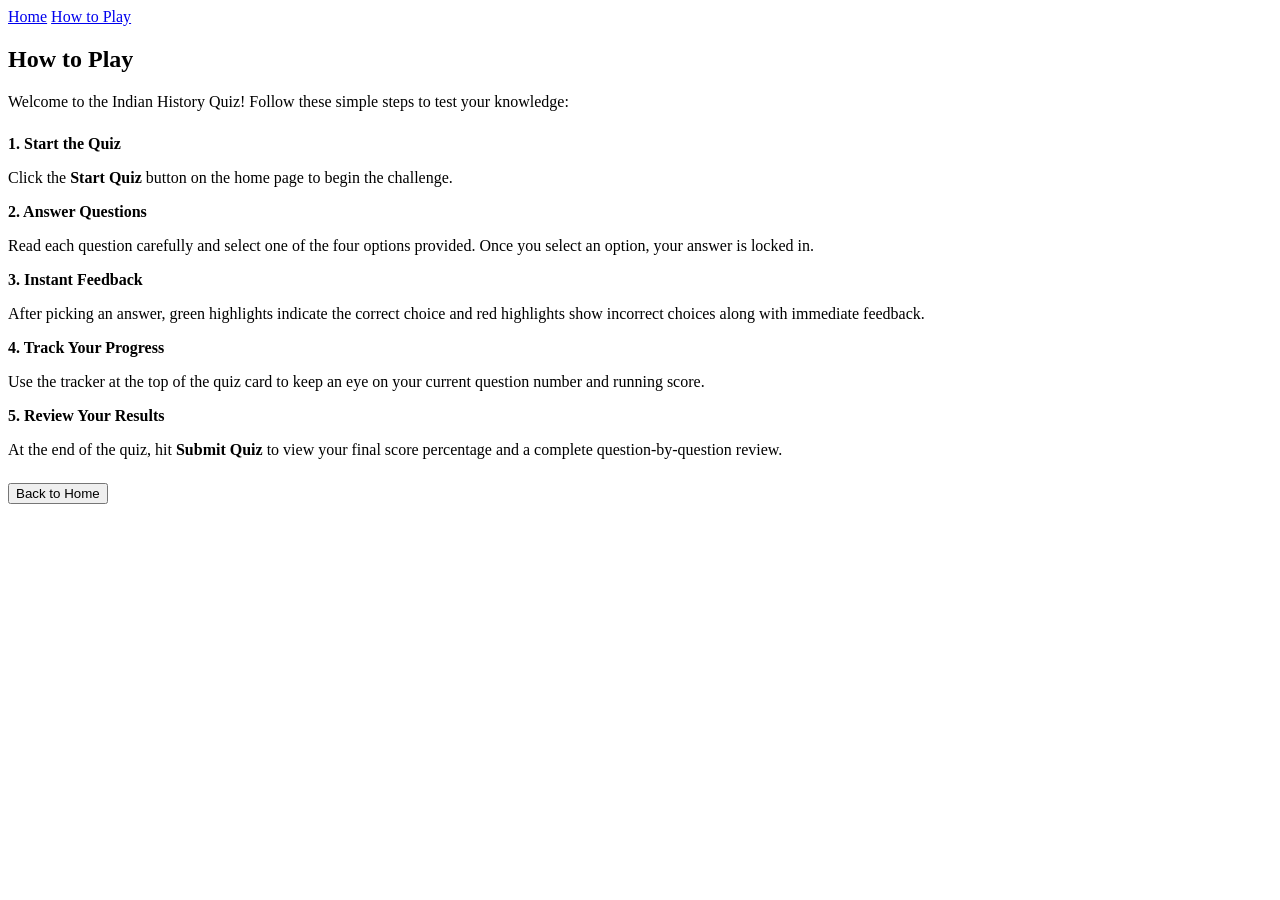
==== QUIZ/howto.html @ b207a422 "Add files via upload" ====
<!DOCTYPE html>
<html lang="en">
<head>
    <meta charset="UTF-8">
    <meta name="viewport" content="width=device-width, initial-scale=1.0">
    <title>How to Play - Indian History Quiz</title>
    <link rel="stylesheet" href="./assets/css/style.css">
</head>
<body>
    <header>
        <nav>
            <a href="./index.html">Home</a>
            <a href="./howto.html">How to Play</a>
        </nav>
    </header>

    <main class="container">
        <section id="howto-card">
            <h1>How to Play</h1>
            <p>Welcome to the Indian History Quiz! Follow these simple steps to test your knowledge:</p>
            
            <div id="summary-container" style="margin-top: 1.5rem;">
                <div class="summary-item">
                    <p><strong>1. Start the Quiz</strong></p>
                    <p>Click the <strong>Start Quiz</strong> button on the home page to begin the challenge.</p>
                </div>

                <div class="summary-item">
                    <p><strong>2. Answer Questions</strong></p>
                    <p>Read each question carefully and select one of the four options provided. Once you select an option, your answer is locked in.</p>
                </div>

                <div class="summary-item">
                    <p><strong>3. Instant Feedback</strong></p>
                    <p>After picking an answer, green highlights indicate the correct choice and red highlights show incorrect choices along with immediate feedback.</p>
                </div>

                <div class="summary-item">
                    <p><strong>4. Track Your Progress</strong></p>
                    <p>Use the tracker at the top of the quiz card to keep an eye on your current question number and running score.</p>
                </div>

                <div class="summary-item">
                    <p><strong>5. Review Your Results</strong></p>
                    <p>At the end of the quiz, hit <strong>Submit Quiz</strong> to view your final score percentage and a complete question-by-question review.</p>
                </div>
            </div>

            <div class="navigation-controls" style="justify-content: center; margin-top: 1.5rem;">
                <a href="./index.html" style="text-decoration: none;">
                    <button id="start-btn" type="button">Back to Home</button>
                </a>
            </div>
        </section>
    </main>

</body>
</html>
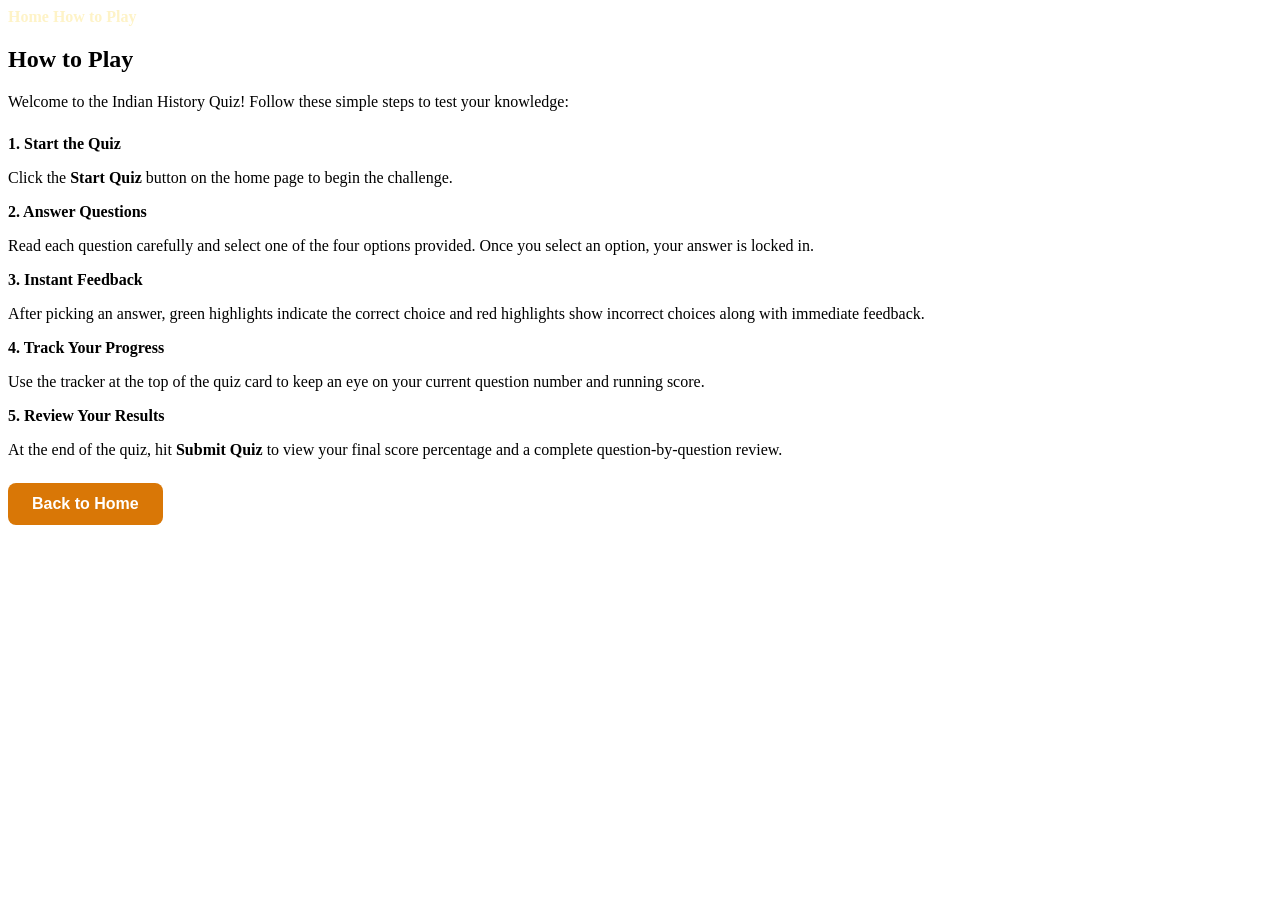
==== commit 0c3a75fc: "Fix HTML structure and update stylesheet path" ====
--- a/QUIZ/howto.html
+++ b/QUIZ/howto.html
@@ -4,7 +4,7 @@
     <meta charset="UTF-8">
     <meta name="viewport" content="width=device-width, initial-scale=1.0">
     <title>How to Play - Indian History Quiz</title>
-    <link rel="stylesheet" href="./assets/css/style.css">
+    <link rel="stylesheet" href="./ASSETS/css/style.css">
 </head>
 <body>
     <header>
@@ -55,4 +55,4 @@
     </main>
 
 </body>
-</html>+</html>
--- a/QUIZ/ASSETS/css/style.css
+++ b/QUIZ/ASSETS/css/style.css
@@ -0,0 +1,85 @@
+/* Core Reset & Variables - Indian Summer Palette */
+:root {
+    /* Primary & Brand Colors */
+    --primary-color: #8b2613;    /* Deep Rust / Terracotta */
+    --primary-hover: #a53218;    /* Warm Crimson */
+    --accent-blue: #025e73;       /* Deep Peacock Teal */
+    --bg-color: #f7f3e9;          /* Warm Sandstone / Cream */
+    --card-bg: #ffffff;           /* Warm White */
+    --text-main: #3d2219;         /* Earthy Deep Brown */
+    --text-muted: #8c6d62;       /* Warm Spice Taupe */
+    --border-color: #e6d3c3;     /* Soft Terracotta Border */
+    
+    /* Correct States (Saffron & Warm Gold) */
+    --correct-bg: #fef3c7;       /* Soft Golden Cream */
+    --correct-border: #d97706;   /* Rich Amber / Turmeric Gold */
+    --correct-text: #78350f;     /* Deep Chestnut Brown */
+    
+    /* Incorrect States (Spiced Crimson) */
+    --incorrect-bg: #fde8e8;     /* Pale Clay Pink */
+    --incorrect-border: #991b1b; /* Dark Crimson / Red Ochre */
+    --incorrect-text: #450a0a;   /* Deep Burnt Umber */
+}
+
+/* Updated Button Styles to Match Palette */
+#start-btn,
+#next-btn,
+#submit-btn,
+#restart-btn {
+    background-color: #d97706; /* Rich Turmeric Gold */
+    color: #ffffff;
+    border: none;
+    padding: 0.75rem 1.5rem;
+    font-size: 1rem;
+    font-weight: 600;
+    border-radius: 8px;
+    cursor: pointer;
+    transition: background-color 0.2s ease;
+    display: inline-block;
+    white-space: normal;
+}
+
+#start-btn:hover,
+#next-btn:hover,
+#submit-btn:hover,
+#restart-btn:hover {
+    background-color: #b45309; /* Deep Amber */
+}
+
+/* Hover State for Option Buttons */
+.option-btn:hover:not(:disabled) {
+    background-color: #fef3c7;
+    border-color: #d97706;
+    color: #78350f;
+}
+
+/* Feedback Boxes */
+.feedback-correct {
+    background-color: #fffbeb;
+    color: #92400e;
+    border: 1px solid #fde68a;
+}
+
+.feedback-incorrect {
+    background-color: #fff1f1;
+    color: #991b1b;
+    border: 1px solid #fecaca;
+}
+
+/* Navigation Links */
+nav a {
+    color: #fef3c7;
+    text-decoration: none;
+    font-weight: 600;
+    transition: color 0.2s ease;
+}
+
+nav a:hover {
+    color: #f59e0b;
+}
+
+#question-text {
+    font-size: 1.2rem;
+    color: #29120a;
+    margin-bottom: 1.5rem;
+}
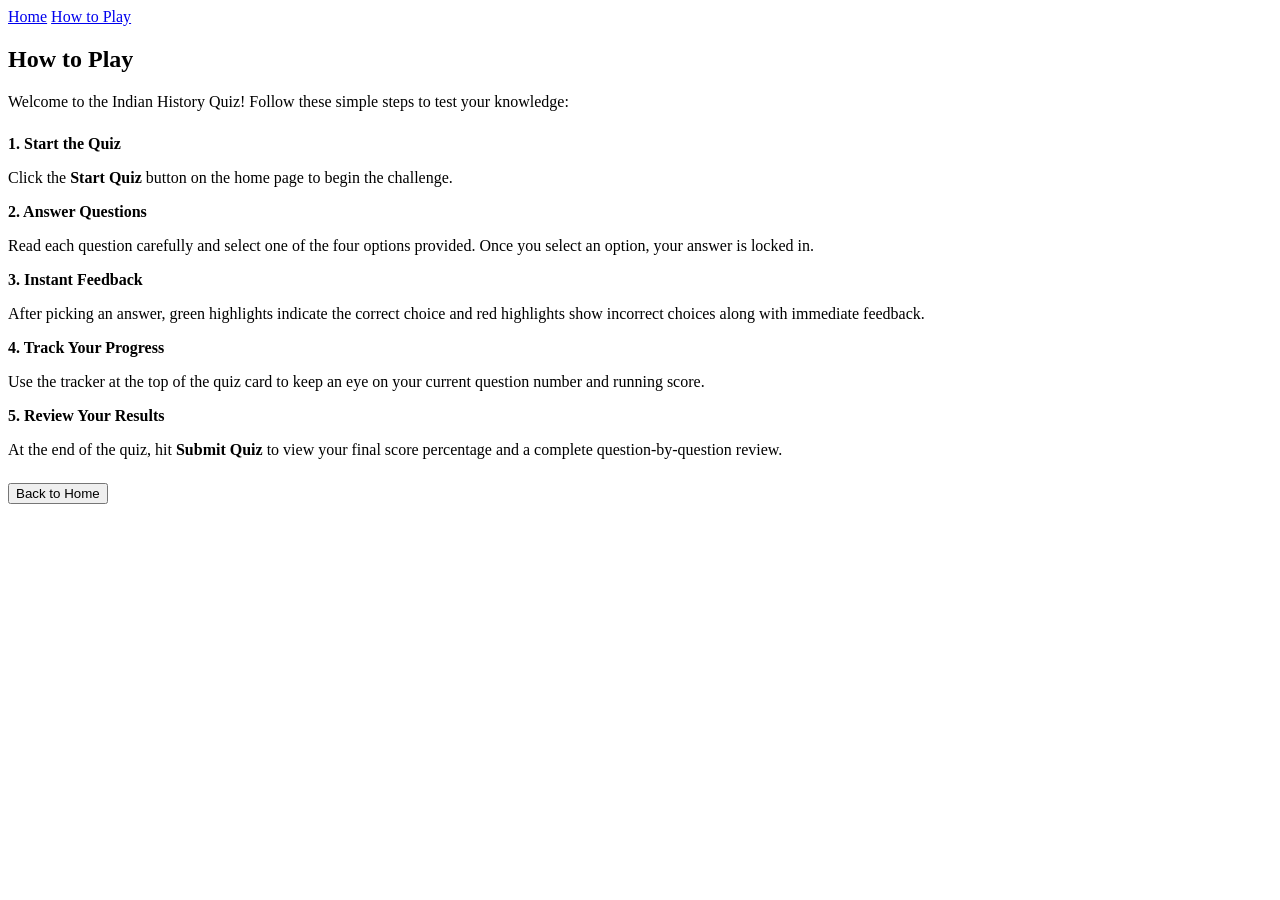
==== commit c078b232: "Add files via upload" ====
--- a/QUIZ/howto.html
+++ b/QUIZ/howto.html
@@ -4,7 +4,7 @@
     <meta charset="UTF-8">
     <meta name="viewport" content="width=device-width, initial-scale=1.0">
     <title>How to Play - Indian History Quiz</title>
-    <link rel="stylesheet" href="./ASSETS/css/style.css">
+    <link rel="stylesheet" href="./assets/css/style.css">
 </head>
 <body>
     <header>
@@ -55,4 +55,4 @@
     </main>
 
 </body>
-</html>
+</html>
